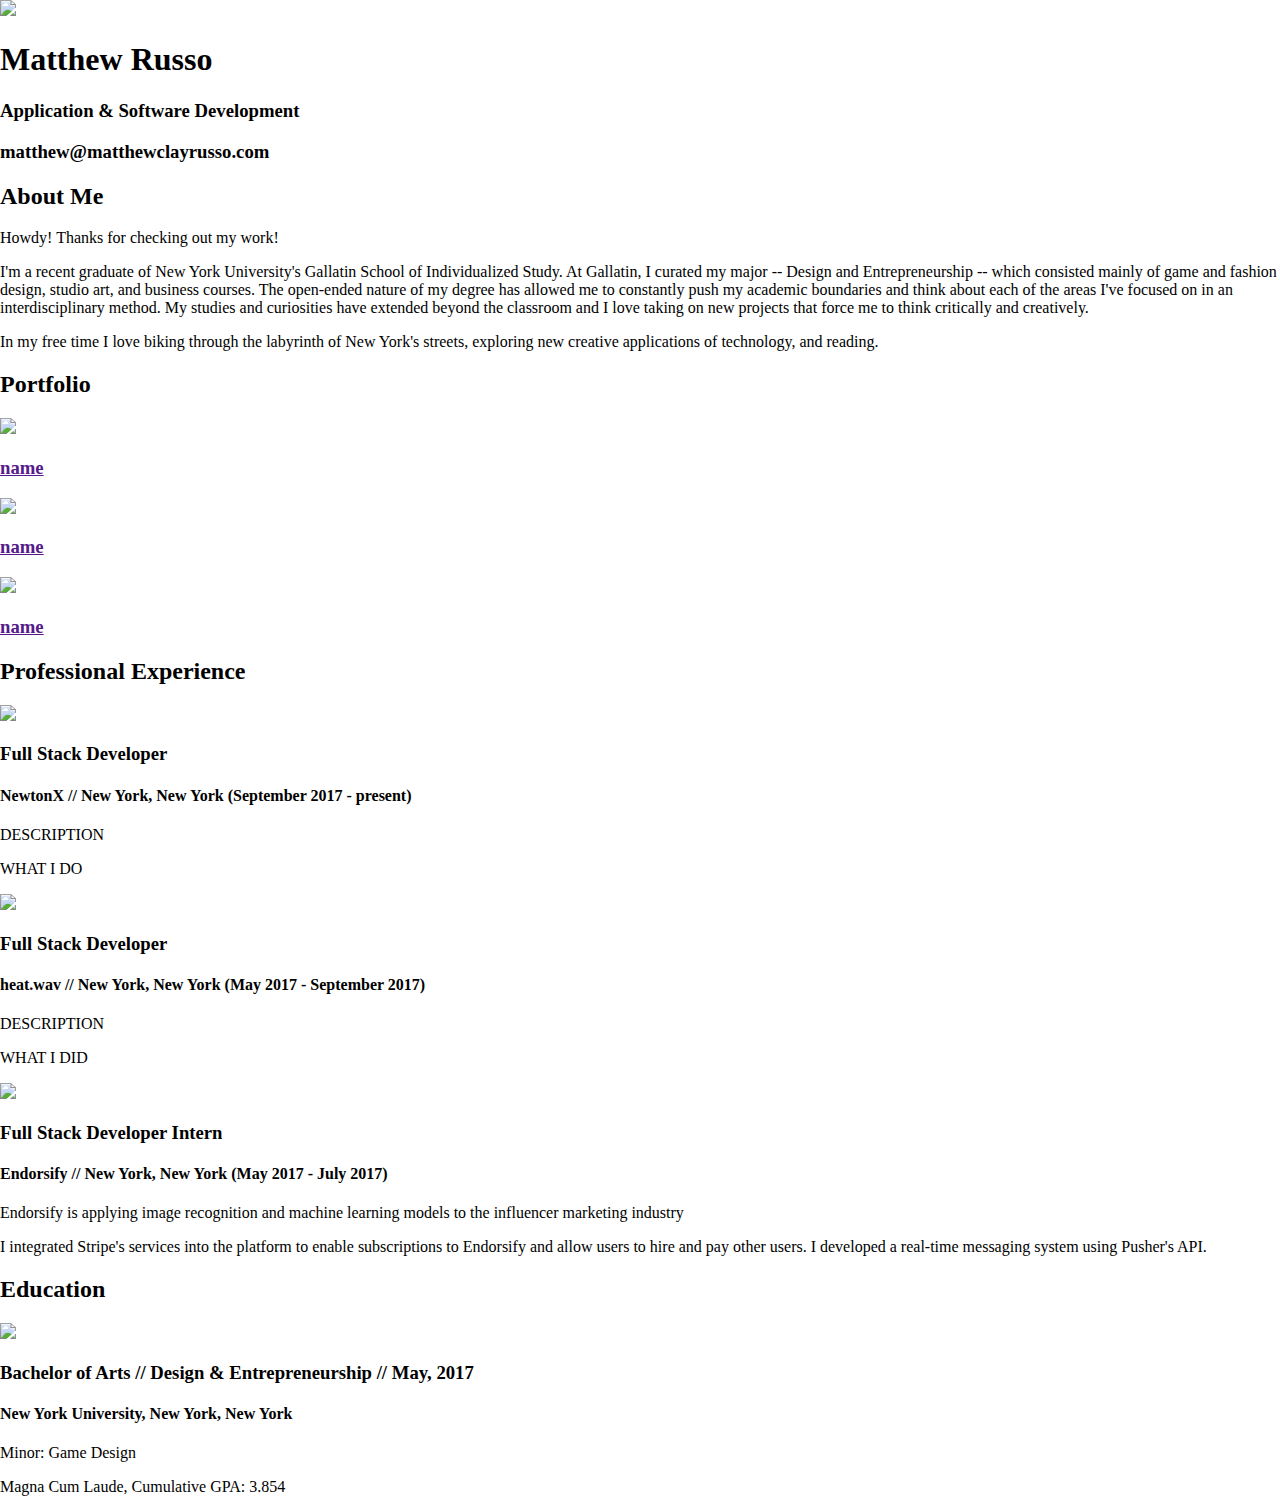
==== resources/html/application.html @ 293efc39 "adds in basic static file serving, transfer assets, and restructure to be raw html instead of erb" ====
<!DOCTYPE html>
<html>
<head>
    <title>Matthew Clay Russo</title>
    <script src="myscripts.js"></script>
    <link rel="stylesheet" type="text/css" href="/static/stylesheets/test.css">
    <link rel="stylesheet" type="text/css" href="https://code.ionicframework.com/ionicons/2.0.1/css/ionicons.min.css">
</head>

<body style="margin:0;padding:0;">
<div class="container">
    <div class="navigation">
        <div class="links">
            <div class=icon_container>
                <div class="link_container">
                    <a class="link" href="#">
                        <i class="icon ion-person"></i>
                    </a>
                </div>
            </div>

            <div class=icon_container>
                <div class="link_container">
                    <a href="#about">
                        <i class="icon ion-help-circled"></i>
                    </a>
                </div>
                <!--<div class="link_container">-->
                    <!--<a href="/projects">-->
                        <!--<i class="icon ion-code-working"></i>-->
                    <!--</a>-->
                <!--</div>-->
                <div class="link_container">
                    <a href="#experience">
                        <i class="icon ion-wrench"></i>
                    </a>
                </div>
                <div class="link_container">
                    <a href="#education">
                        <i class="icon ion-university"></i>
                    </a>
                </div>
            </div>

            <div class=icon_container>
                <div class="link_container">
                    <a href="https://www.linkedin.com/in/matthew-russo-3a85bbb1/" target="_blank">
                        <i class="icon ion-social-linkedin"></i>
                    </a>
                </div>
                <div class="link_container">
                    <a href="https://github.com/mcr431" target="_blank">
                        <i class="icon ion-social-github"></i>
                    </a>
                </div>
            </div>
        </div>
    </div>

    <div class="main">
        <div class="header">
            <div class="personal_photo">
                <img src="static/images/aboutPic.jpg">
            </div>
            <div class="personal_info">
                <h1>
                    Matthew Russo
                </h1>
                <h3>
                    Application & Software Development
                </h3>
                <h3>
                    matthew@matthewclayrusso.com
                </h3>
            </div>
        </div>

        <div class="body">
            <div class="section" id="about">
                <h2>
                    About Me
                </h2>
                <div class="about">
                    <p>
                        Howdy! Thanks for checking out my work!
                    </p>
                    <p>
                        I'm a recent graduate of New York University's Gallatin School of Individualized Study. At Gallatin, I curated my major -- Design and Entrepreneurship -- which consisted mainly of game and fashion design, studio art, and business courses. The open-ended nature of my degree has allowed me to constantly push my academic boundaries and think about each of the areas I've focused on in an interdisciplinary method. My studies and curiosities have extended beyond the classroom and I love taking on new projects that force me to think critically and creatively.
                    </p>
                    <p>
                        In my free time I love biking through the labyrinth of New York's streets, exploring new creative applications of technology, and reading.
                    </p>
                </div>
            </div>

            <div class="section" id="projects">
                <h2>
                    Portfolio
                </h2>
                <div class="project_grid">
                    <div class="row">
                        <a class="project" href="" target="_blank">
                            <img src="static/images/endorsifyMessaging.jpg">
                            <h3>name</h3>
                        </a>
                        <a class="project" href="" target="_blank">
                            <img src="static/images/heatwav_progress.jpg">
                            <h3>name</h3>
                        </a>
                        <a class="project" href="" target="_blank">
                            <img src="static/images/pubhub.jpg">
                            <h3>name</h3>
                        </a>
                    </div>
                    <!--<div class="row">-->
                        <!--<a class="more_projects" href='/projects'>see more <i class="icon ion-chevron-right"></i></a>-->
                    <!--</div>-->
                </div>
            </div>

            <div class="section" id="experience">
                <h2>
                    Professional Experience
                </h2>
                <div class="info_container">
                    <div class="info_img">
                        <img src="static/images/newtonx.png">
                    </div>
                    <div class="info">
                        <h3>
                            Full Stack Developer
                        </h3>
                        <h4>
                            <strong>NewtonX</strong> // New York, New York (September 2017 - present)
                        </h4>
                        <p>
                            DESCRIPTION
                        </p>
                        <p>
                            WHAT I DO
                        </p>
                    </div>
                </div>
                <div class="info_container">
                    <div class="info_img">
                        <img src="static/images/heatwav.jpg">
                    </div>
                    <div class="info">
                        <h3>
                            Full Stack Developer
                        </h3>
                        <h4>
                            <strong>heat.wav</strong> // New York, New York (May 2017 - September 2017)
                        </h4>
                        <p>
                            DESCRIPTION
                        </p>
                        <p>
                            WHAT I DID
                        </p>
                    </div>
                </div>
                <div class="info_container">
                    <div class="info_img">
                        <img src="static/images/endorsify.jpg">
                    </div>
                    <div class="info">
                        <h3>
                            Full Stack Developer Intern
                        </h3>
                        <h4>
                            <strong>Endorsify</strong> // New York, New York (May 2017 - July 2017)
                        </h4>
                        <p>
                            Endorsify is applying image recognition and machine learning models to the influencer marketing industry
                        </p>
                        <p>
                            I integrated Stripe's services into the platform to enable subscriptions to Endorsify and allow users to hire and pay other users. I developed a real-time messaging system using Pusher's API.
                        </p>
                    </div>
                </div>
            </div>

            <div class="section" id="education">
                <h2>
                    Education
                </h2>
                <div class="info_container">
                    <div class="info_img">
                        <img src="static/images/nyu.jpg">
                    </div>
                    <div class="info">
                        <h3>
                            Bachelor of Arts // Design & Entrepreneurship // May, 2017
                        </h3>
                        <h4>
                            New York University, New York, New York
                        </h4>
                        <p>
                            Minor: Game Design
                        </p>
                        <p>
                            Magna Cum Laude, Cumulative GPA: 3.854
                        </p>
                        <!--<p>-->
                        <!--Notable Achievments: Lorem Ipsum-->
                        <!--</p>-->
                    </div>
                </div>
            </div>
        </div>
    </div>
</div>

<div id="resume">
    <a href="static/assets/Resume_MatthewClayRusso.pdf" download="MatthewRussoResume">
        <i class="icon ion-document-text"></i>
    </a>
</div>
</body>
</html>
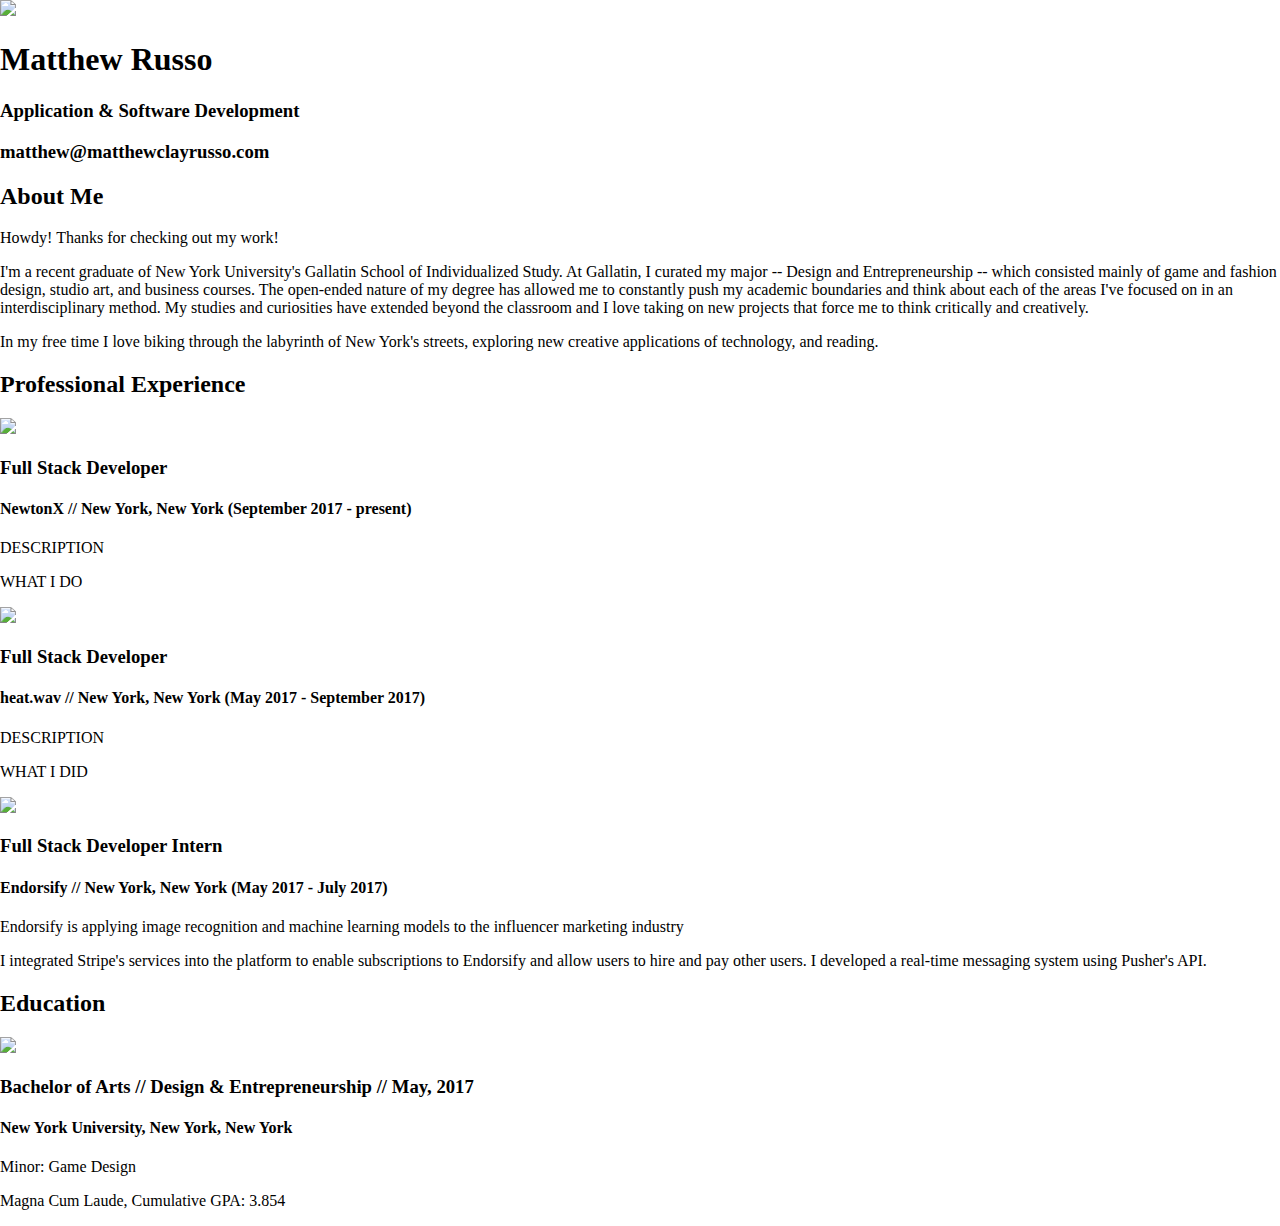
==== commit d7f19bfb: "removes project section until I can clean that up" ====
--- a/resources/html/application.html
+++ b/resources/html/application.html
@@ -25,11 +25,6 @@
                         <i class="icon ion-help-circled"></i>
                     </a>
                 </div>
-                <!--<div class="link_container">-->
-                    <!--<a href="/projects">-->
-                        <!--<i class="icon ion-code-working"></i>-->
-                    <!--</a>-->
-                <!--</div>-->
                 <div class="link_container">
                     <a href="#experience">
                         <i class="icon ion-wrench"></i>
@@ -93,7 +88,7 @@
                 </div>
             </div>
 
-            <div class="section" id="projects">
+    	    <!-- <div class="section" id="projects">
                 <h2>
                     Portfolio
                 </h2>
@@ -112,11 +107,11 @@
                             <h3>name</h3>
                         </a>
                     </div>
-                    <!--<div class="row">-->
-                        <!--<a class="more_projects" href='/projects'>see more <i class="icon ion-chevron-right"></i></a>-->
-                    <!--</div>-->
-                </div>
-            </div>
+                    <div class="row">
+                        <a class="more_projects" href='/projects'>see more <i class="icon ion-chevron-right"></i></a>
+                    </div>
+                </div>
+	    </div> --> 
 
             <div class="section" id="experience">
                 <h2>
